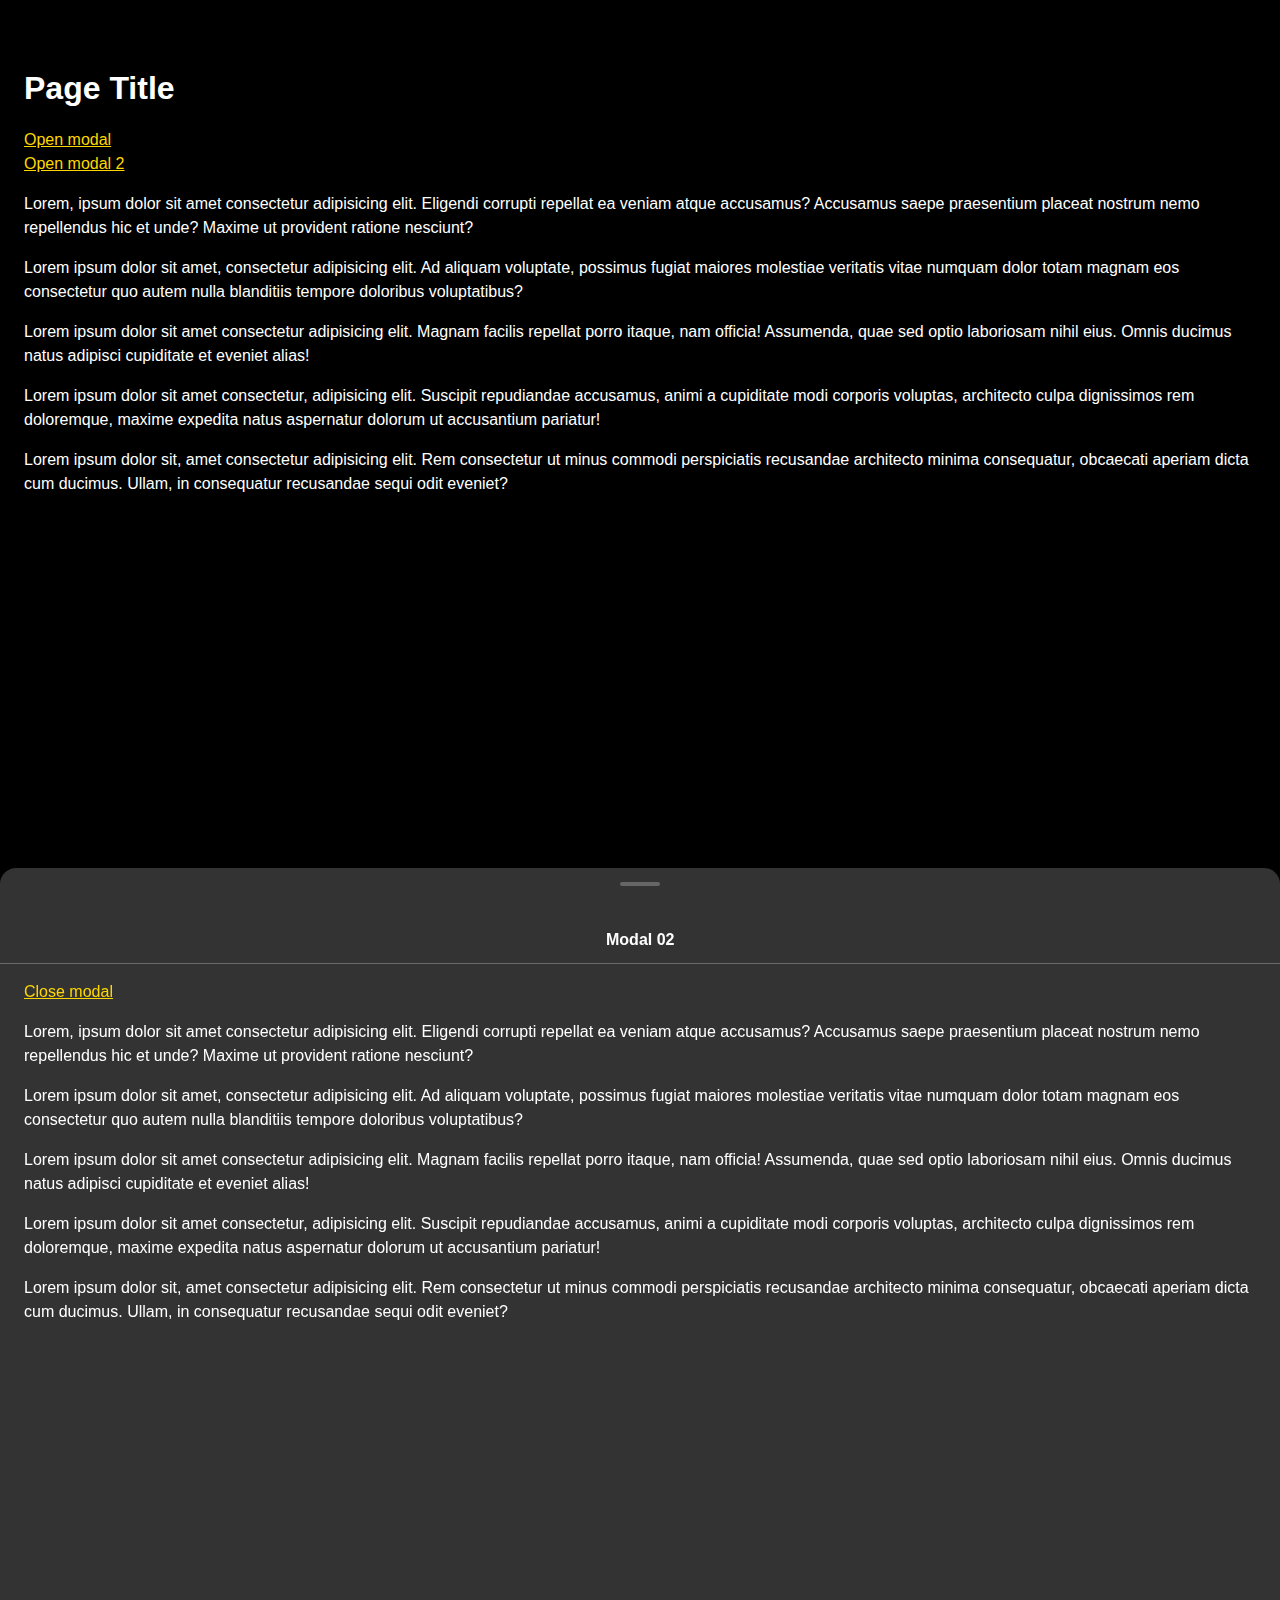
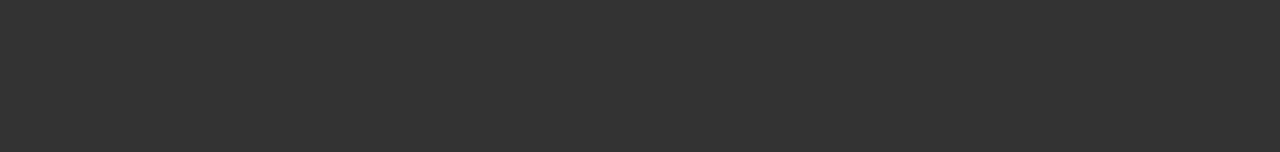
==== index.html @ 8a37dd76 "Ajustes gerais" ====
<!DOCTYPE html>
<html lang="pt-br">
  <head>
    <meta charset="UTF-8" />
    <meta http-equiv="X-UA-Compatible" content="IE=edge" />
    <meta name="viewport" content="width=device-width, initial-scale=1.0" />
    <title>Modal Snap</title>
    <meta name="description" content="Experimental Snap Modal" />
    <!-- <link rel="manifest" href="manifest.webmanifest" /> -->
    <meta name="theme-color" content="#ffd700" />
    <link rel="stylesheet" href="index.css" />
    <link rel="icon" href="favicon.png" />
  </head>
  <body>
    <main>
      <section class="page page--fixed">
        <div name="scroll" class="scroll">
          <header class="toolbar toolbar--colapsed" name="toolbar">
            <h1>Page Title</h1>
          </header>
          <div class="content" name="content">
            <header>
              <h1>Page Title</h1>
            </header>
            <a href="#modal" style="display: block">Open modal</a>
            <a href="#modal-02" style="display: block">Open modal 2</a>
            <p>
              Lorem, ipsum dolor sit amet consectetur adipisicing elit. Eligendi
              corrupti repellat ea veniam atque accusamus? Accusamus saepe
              praesentium placeat nostrum nemo repellendus hic et unde? Maxime
              ut provident ratione nesciunt?
            </p>
            <p>
              Lorem ipsum dolor sit amet, consectetur adipisicing elit. Ad
              aliquam voluptate, possimus fugiat maiores molestiae veritatis
              vitae numquam dolor totam magnam eos consectetur quo autem nulla
              blanditiis tempore doloribus voluptatibus?
            </p>
            <p>
              Lorem ipsum dolor sit amet consectetur adipisicing elit. Magnam
              facilis repellat porro itaque, nam officia! Assumenda, quae sed
              optio laboriosam nihil eius. Omnis ducimus natus adipisci
              cupiditate et eveniet alias!
            </p>
            <p>
              Lorem ipsum dolor sit amet consectetur, adipisicing elit. Suscipit
              repudiandae accusamus, animi a cupiditate modi corporis voluptas,
              architecto culpa dignissimos rem doloremque, maxime expedita natus
              aspernatur dolorum ut accusantium pariatur!
            </p>
            <p>
              Lorem ipsum dolor sit, amet consectetur adipisicing elit. Rem
              consectetur ut minus commodi perspiciatis recusandae architecto
              minima consequatur, obcaecati aperiam dicta cum ducimus. Ullam, in
              consequatur recusandae sequi odit eveniet?
            </p>
          </div>
        </div>
      </section>

      <section id="modal" class="page modal modal--draggable">
        <div name="scroll" class="scroll">
          <header class="toolbar">
            <h1>Modal Title</h1>
          </header>
          <div class="content">
            <a href="#" style="display: block">Close modal</a>
            <p>
              Lorem, ipsum dolor sit amet consectetur adipisicing elit. Eligendi
              corrupti repellat ea veniam atque accusamus? Accusamus saepe
              praesentium placeat nostrum nemo repellendus hic et unde? Maxime
              ut provident ratione nesciunt?
            </p>
            <p>
              Lorem ipsum dolor sit amet, consectetur adipisicing elit. Ad
              aliquam voluptate, possimus fugiat maiores molestiae veritatis
              vitae numquam dolor totam magnam eos consectetur quo autem nulla
              blanditiis tempore doloribus voluptatibus?
            </p>
            <p>
              Lorem ipsum dolor sit amet consectetur adipisicing elit. Magnam
              facilis repellat porro itaque, nam officia! Assumenda, quae sed
              optio laboriosam nihil eius. Omnis ducimus natus adipisci
              cupiditate et eveniet alias!
            </p>
            <p>
              Lorem ipsum dolor sit amet consectetur, adipisicing elit. Suscipit
              repudiandae accusamus, animi a cupiditate modi corporis voluptas,
              architecto culpa dignissimos rem doloremque, maxime expedita natus
              aspernatur dolorum ut accusantium pariatur!
            </p>
            <p>
              Lorem ipsum dolor sit, amet consectetur adipisicing elit. Rem
              consectetur ut minus commodi perspiciatis recusandae architecto
              minima consequatur, obcaecati aperiam dicta cum ducimus. Ullam, in
              consequatur recusandae sequi odit eveniet?
            </p>
          </div>
        </div>
      </section>

      <section id="modal-02" class="modal">
        <div name="scroll" class="scroll">
          <header class="toolbar">
            <h1>Modal 02</h1>
          </header>
          <div class="content">
            <a href="#" style="display: block">Close modal</a>
            <p>
              Lorem, ipsum dolor sit amet consectetur adipisicing elit. Eligendi
              corrupti repellat ea veniam atque accusamus? Accusamus saepe
              praesentium placeat nostrum nemo repellendus hic et unde? Maxime
              ut provident ratione nesciunt?
            </p>
            <p>
              Lorem ipsum dolor sit amet, consectetur adipisicing elit. Ad
              aliquam voluptate, possimus fugiat maiores molestiae veritatis
              vitae numquam dolor totam magnam eos consectetur quo autem nulla
              blanditiis tempore doloribus voluptatibus?
            </p>
            <p>
              Lorem ipsum dolor sit amet consectetur adipisicing elit. Magnam
              facilis repellat porro itaque, nam officia! Assumenda, quae sed
              optio laboriosam nihil eius. Omnis ducimus natus adipisci
              cupiditate et eveniet alias!
            </p>
            <p>
              Lorem ipsum dolor sit amet consectetur, adipisicing elit. Suscipit
              repudiandae accusamus, animi a cupiditate modi corporis voluptas,
              architecto culpa dignissimos rem doloremque, maxime expedita natus
              aspernatur dolorum ut accusantium pariatur!
            </p>
            <p>
              Lorem ipsum dolor sit, amet consectetur adipisicing elit. Rem
              consectetur ut minus commodi perspiciatis recusandae architecto
              minima consequatur, obcaecati aperiam dicta cum ducimus. Ullam, in
              consequatur recusandae sequi odit eveniet?
            </p>
          </div>
        </div>
      </section>
    </main>

    <script src="index.js"></script>
  </body>
</html>
---- index.css ----
:root {
  --toolbar-height: 3rem;
  --modal-draggable-drag-height: 2rem;
}

* {
  box-sizing: border-box;
}

html {
  background: #000;
  color: #fff;
  font: 16px/1.5 sans-serif;
  text-rendering: optimizelegibility;
  scroll-snap-type: y mandatory;
  scroll-behavior: smooth;
  touch-action: manipulation;
  user-select: none;
  height: 100vh;
  overscroll-behavior: none;
}

body {
  margin: 0;
  height: 100vh;
}

h1,
h2,
h3 {
  margin-top: 1rem;
  margin-bottom: 1rem;
}
h1:first-child,
h2:first-child,
h3:first-child {
  margin-top: 0;
}

a {
  color: #ffd700;
}

/* PAGE */
.page {
  position: absolute;
  inset: 0;
  z-index: 0;
  display: flex;
  flex-direction: column;
  width: 100%;
  height: 100vh;
  overflow: hidden;
  background: #000;
  scroll-snap-align: start;
}
.page--fixed {
  position: fixed;
  inset: 0;
  z-index: 0;
}
.page .content {
  padding-bottom: 3rem;
}

.scroll {
  overflow: auto;
  scroll-snap-type: y proximity;
  overscroll-behavior: contain;
}

/* TOOLBAR */
.toolbar {
  position: sticky;
  inset: 0;
  z-index: 10;
  display: flex;
  justify-content: center;
  align-items: center;
  flex-shrink: 0;
  flex-wrap: wrap;
  width: 100%;
  min-height: var(--toolbar-height);
  overflow: hidden;
  scroll-snap-align: start;
  background: #000;
  border-bottom: 1px solid #fff4;
  transition: 0.2s ease-out;
}
.toolbar h1 {
  margin: 0;
  line-height: 1;
  font-size: 1rem;
  transition: 0.2s ease-out;
  will-change: opacity, transform;
}
.toolbar--colapsed {
  border-color: transparent;
}
.toolbar--colapsed h1 {
  opacity: 0;
  transform: translateY(50%);
}

/* CONTENT */
.content {
  top: 0;
  scroll-snap-align: start;
  padding: 1rem 1.5rem;
}

/* MODAL */
.modal {
  position: fixed;
  bottom: 0;
  left: 0;
  z-index: 10;
  display: flex;
  width: 100%;
  height: calc(100vh - 1rem);
  overflow: hidden;
  background: #333;
  border-radius: 1rem 1rem 0 0;
  transition: 0.5s ease-in-out;
  will-change: transform;
}
.modal:not(:target) {
  transform: translatey(100vh);
  pointer-events: none;
}
.modal .toolbar {
  background: #333;
}

.modal--draggable {
  position: absolute;
  top: calc(100vh - var(--modal-draggable-drag-height));
  z-index: 10;
  width: 100%;
}
.modal--draggable:before {
  position: relative;
  z-index: 30;
  content: "";
  display: block;
  flex-shrink: 0;
  width: 100%;
  height: var(--modal-draggable-drag-height);
  scroll-snap-align: start;
}
.modal--draggable:after {
  --width: 2.5rem;
  --height: 0.25rem;
  content: "";
  position: absolute;
  top: calc(var(--modal-draggable-drag-height) / 2 - (var(--height) / 2));
  left: calc(50% - (var(--width) / 2));
  z-index: 20;
  display: block;
  width: var(--width);
  height: var(--height);
  background: #666;
  border-radius: 1rem;
  margin: 0 auto;
}

.modal--draggable:not(:target) {
  transform: none;
  pointer-events: auto;
}
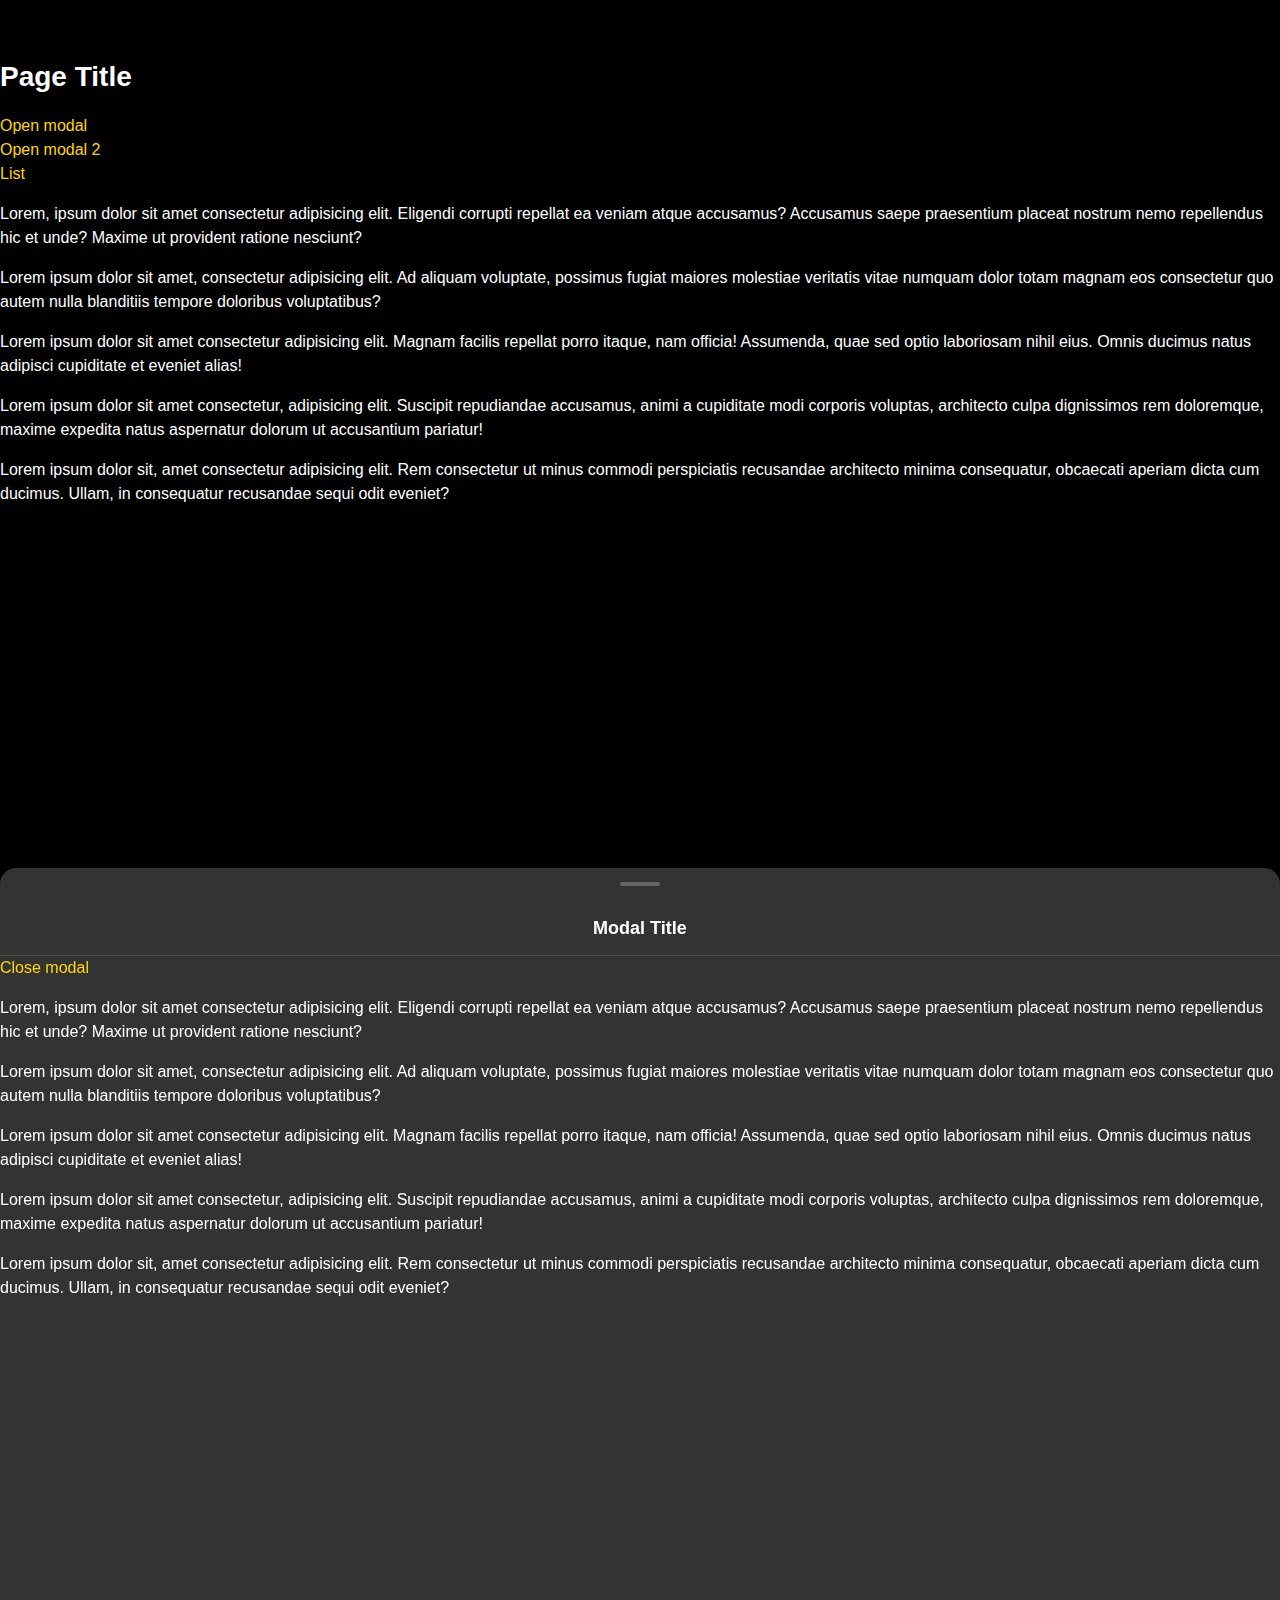
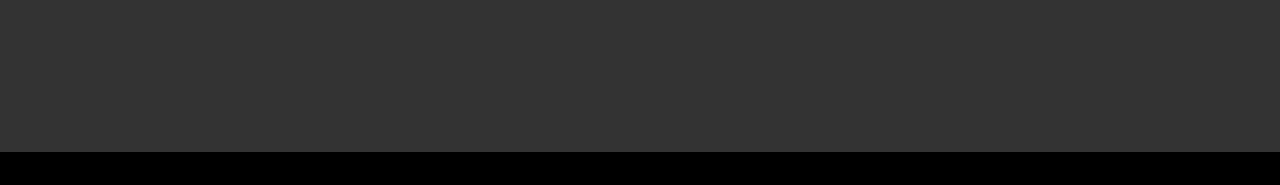
==== commit 4965e736: "Ajustes gerais" ====
--- a/index.html
+++ b/index.html
@@ -6,7 +6,7 @@
     <meta name="viewport" content="width=device-width, initial-scale=1.0" />
     <title>Modal Snap</title>
     <meta name="description" content="Experimental Snap Modal" />
-    <!-- <link rel="manifest" href="manifest.webmanifest" /> -->
+    <link rel="manifest" href="manifest.webmanifest" />
     <meta name="theme-color" content="#ffd700" />
     <link rel="stylesheet" href="index.css" />
     <link rel="icon" href="favicon.png" />
@@ -24,6 +24,7 @@
             </header>
             <a href="#modal" style="display: block">Open modal</a>
             <a href="#modal-02" style="display: block">Open modal 2</a>
+            <a href="list.html" style="display: block">List</a>
             <p>
               Lorem, ipsum dolor sit amet consectetur adipisicing elit. Eligendi
               corrupti repellat ea veniam atque accusamus? Accusamus saepe
--- a/index.css
+++ b/index.css
@@ -1,5 +1,5 @@
 :root {
-  --toolbar-height: 3rem;
+  --toolbar-height: 3.5rem;
   --modal-draggable-drag-height: 2rem;
 }
 
@@ -16,57 +16,92 @@
   scroll-behavior: smooth;
   touch-action: manipulation;
   user-select: none;
-  height: 100vh;
+  height: 100%;
+  min-height: 100%;
   overscroll-behavior: none;
+  overflow-x: hidden;
 }
 
 body {
   margin: 0;
-  height: 100vh;
-}
-
+  height: 100%;
+}
+
+header,
 h1,
 h2,
-h3 {
+h3,
+ul,
+p {
   margin-top: 1rem;
   margin-bottom: 1rem;
 }
+header:first-child,
 h1:first-child,
 h2:first-child,
-h3:first-child {
+h3:first-child,
+ul:first-child,
+p:first-child {
   margin-top: 0;
+}
+header:last-child,
+h1:last-child,
+h2:last-child,
+h3:last-child,
+ul:last-child,
+p:last-child {
+  margin-bottom: 0;
+}
+
+h1 {
+  font-size: 1.75rem;
+  font-weight: 700;
+}
+
+ul {
+  list-style: none;
+  padding: 0;
+  margin: 0;
 }
 
 a {
   color: #ffd700;
-}
+  text-decoration: none;
+}
+
+/* main { */
+  /* position: relative; */
+  /* display: flex; */
+  /* flex-direction: column; */
+  /* min-height: 100vh; */
+  /* overflow: auto; */
+  /* scroll-snap-type: y mandatory; */
+/* } */
 
 /* PAGE */
 .page {
   position: absolute;
-  inset: 0;
+  top: 0;
+  left: 0;
   z-index: 0;
   display: flex;
   flex-direction: column;
   width: 100%;
-  height: 100vh;
+  height: 100%;
   overflow: hidden;
   background: #000;
   scroll-snap-align: start;
 }
 .page--fixed {
   position: fixed;
-  inset: 0;
-  z-index: 0;
-}
-.page .content {
-  padding-bottom: 3rem;
-}
-
+}
+
+/* SCROLL */
 .scroll {
   overflow: auto;
-  scroll-snap-type: y proximity;
+  scroll-snap-type: y mandatory;
   overscroll-behavior: contain;
+  scroll-padding-top: var(--toolbar-height);
 }
 
 /* TOOLBAR */
@@ -81,64 +116,60 @@
   flex-wrap: wrap;
   width: 100%;
   min-height: var(--toolbar-height);
-  overflow: hidden;
+  margin: 0;
+  padding: 0 1.5rem;
   scroll-snap-align: start;
   background: #000;
-  border-bottom: 1px solid #fff4;
+  border-bottom: 1px solid #fff2;
   transition: 0.2s ease-out;
 }
 .toolbar h1 {
   margin: 0;
   line-height: 1;
-  font-size: 1rem;
+  font-size: 1.125rem;
+  font-weight: 700;
   transition: 0.2s ease-out;
   will-change: opacity, transform;
 }
 .toolbar--colapsed {
-  border-color: transparent;
+  opacity: 0;
 }
 .toolbar--colapsed h1 {
-  opacity: 0;
   transform: translateY(50%);
 }
 
 /* CONTENT */
+.page__header {
+  margin: 0;
+  padding: 1.25rem 1.5rem;
+}
+.page__header h1 {
+  line-height: calc(1em + 0.25rem);
+}
+
 .content {
-  top: 0;
-  scroll-snap-align: start;
-  padding: 1rem 1.5rem;
+  scroll-snap-align: start;
+}
+.container {
+  padding: 0 1.5rem;
 }
 
 /* MODAL */
 .modal {
-  position: fixed;
-  bottom: 0;
-  left: 0;
+  position: absolute;
+  top: calc(100vh + 1px);
   z-index: 10;
-  display: flex;
-  width: 100%;
   height: calc(100vh - 1rem);
-  overflow: hidden;
   background: #333;
   border-radius: 1rem 1rem 0 0;
   transition: 0.5s ease-in-out;
   will-change: transform;
 }
 .modal:not(:target) {
-  transform: translatey(100vh);
   pointer-events: none;
-}
-.modal .toolbar {
-  background: #333;
-}
-
-.modal--draggable {
-  position: absolute;
-  top: calc(100vh - var(--modal-draggable-drag-height));
-  z-index: 10;
-  width: 100%;
-}
-.modal--draggable:before {
+  opacity: 0;
+}
+.modal::before {
   position: relative;
   z-index: 30;
   content: "";
@@ -148,7 +179,7 @@
   height: var(--modal-draggable-drag-height);
   scroll-snap-align: start;
 }
-.modal--draggable:after {
+.modal::after {
   --width: 2.5rem;
   --height: 0.25rem;
   content: "";
@@ -163,8 +194,27 @@
   border-radius: 1rem;
   margin: 0 auto;
 }
-
+.modal .toolbar {
+  background: #333;
+}
+
+.modal--draggable {
+  top: calc(100vh - var(--modal-draggable-drag-height));
+}
 .modal--draggable:not(:target) {
-  transform: none;
   pointer-events: auto;
+  opacity: 1;
+}
+
+/* ITEM */
+.item {
+  position: relative;
+  display: flex;
+  padding: 0.75rem 1.5rem;
+  list-style: none;
+  border-top: 1px solid #fff2;
+  border-bottom: 1px solid #fff2;
+}
+.item + .item {
+  border-top: 0;
 }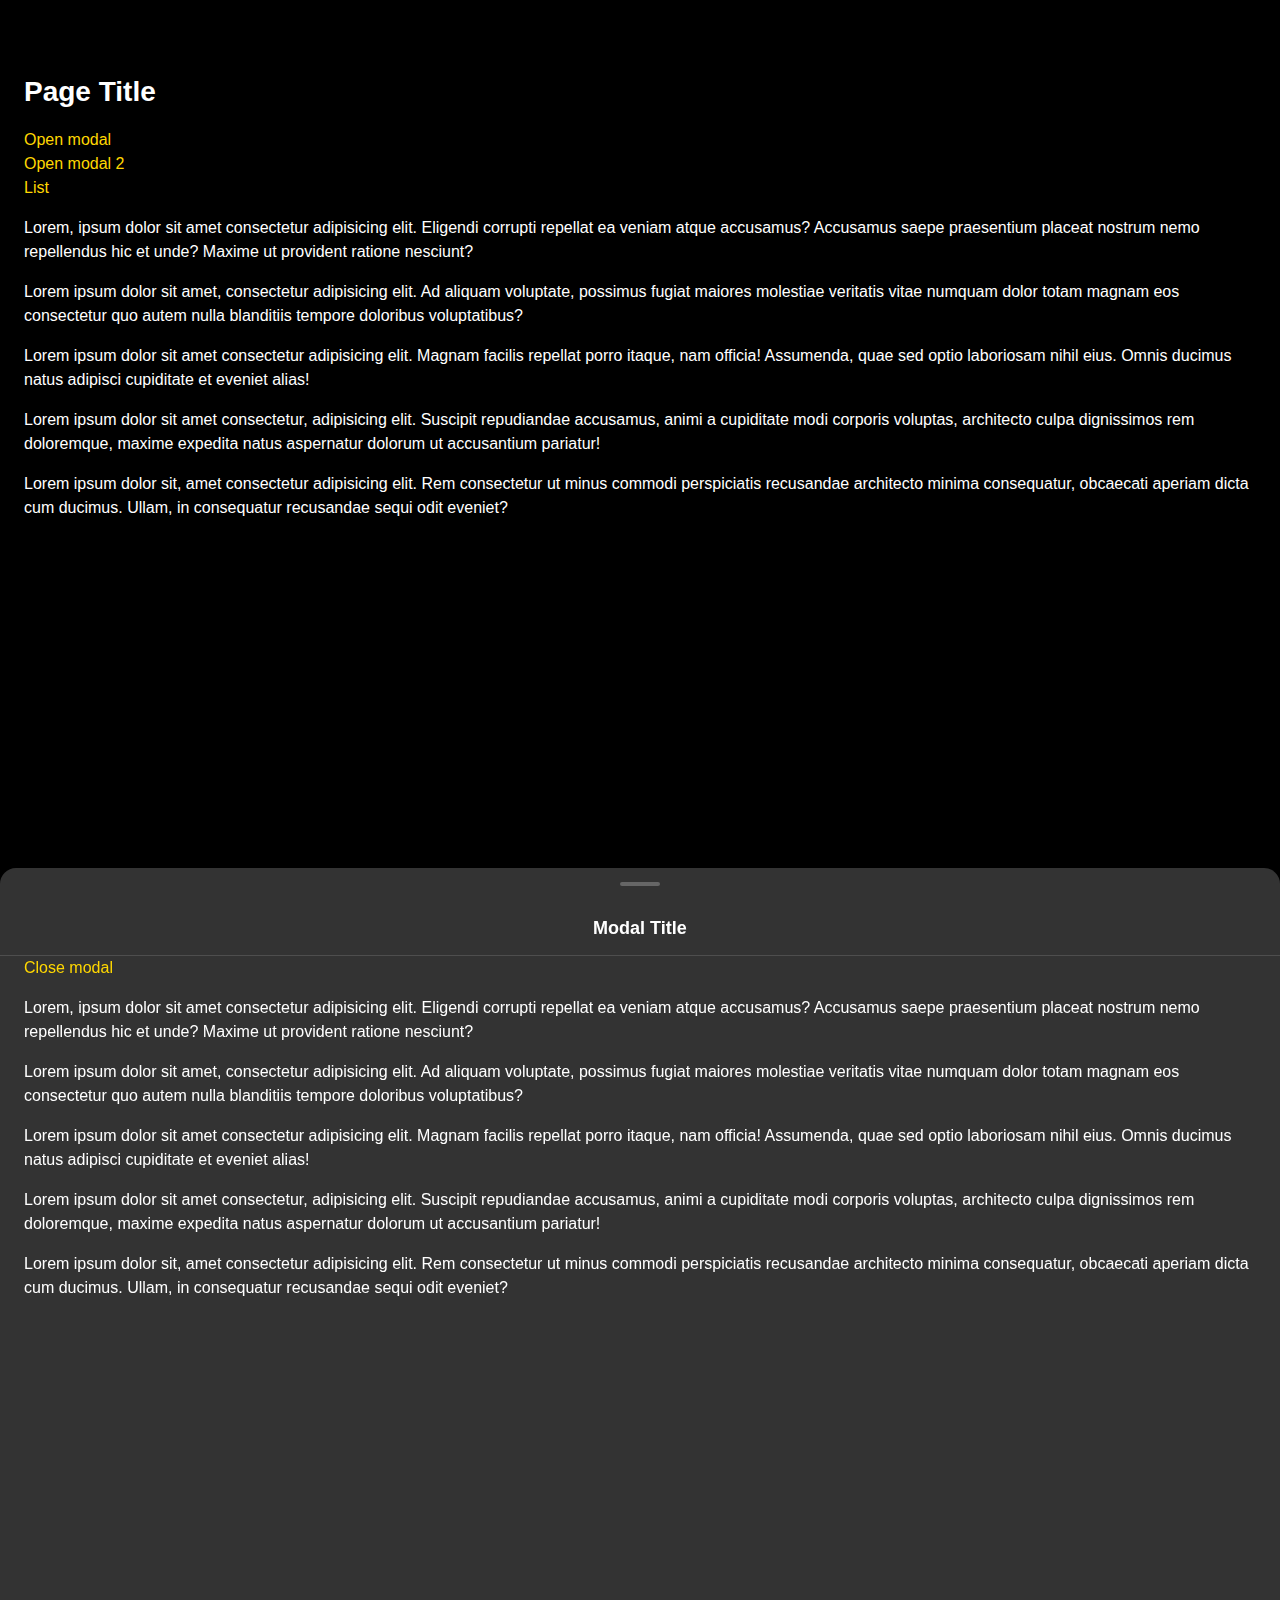
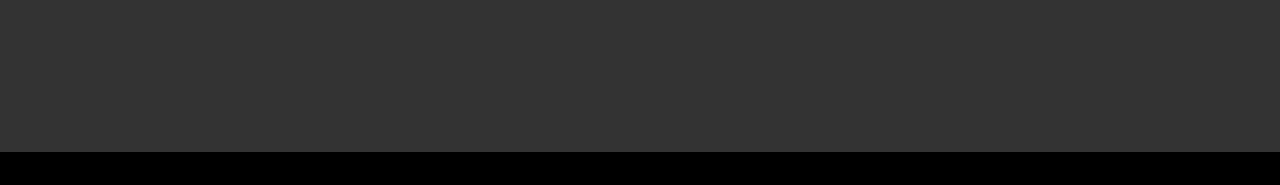
==== commit dea13d44: "Ajustes gerais" ====
--- a/index.html
+++ b/index.html
@@ -18,43 +18,45 @@
           <header class="toolbar toolbar--colapsed" name="toolbar">
             <h1>Page Title</h1>
           </header>
+          <header class="page__header">
+            <h1>Page Title</h1>
+          </header>
           <div class="content" name="content">
-            <header>
-              <h1>Page Title</h1>
-            </header>
-            <a href="#modal" style="display: block">Open modal</a>
-            <a href="#modal-02" style="display: block">Open modal 2</a>
-            <a href="list.html" style="display: block">List</a>
-            <p>
-              Lorem, ipsum dolor sit amet consectetur adipisicing elit. Eligendi
-              corrupti repellat ea veniam atque accusamus? Accusamus saepe
-              praesentium placeat nostrum nemo repellendus hic et unde? Maxime
-              ut provident ratione nesciunt?
-            </p>
-            <p>
-              Lorem ipsum dolor sit amet, consectetur adipisicing elit. Ad
-              aliquam voluptate, possimus fugiat maiores molestiae veritatis
-              vitae numquam dolor totam magnam eos consectetur quo autem nulla
-              blanditiis tempore doloribus voluptatibus?
-            </p>
-            <p>
-              Lorem ipsum dolor sit amet consectetur adipisicing elit. Magnam
-              facilis repellat porro itaque, nam officia! Assumenda, quae sed
-              optio laboriosam nihil eius. Omnis ducimus natus adipisci
-              cupiditate et eveniet alias!
-            </p>
-            <p>
-              Lorem ipsum dolor sit amet consectetur, adipisicing elit. Suscipit
-              repudiandae accusamus, animi a cupiditate modi corporis voluptas,
-              architecto culpa dignissimos rem doloremque, maxime expedita natus
-              aspernatur dolorum ut accusantium pariatur!
-            </p>
-            <p>
-              Lorem ipsum dolor sit, amet consectetur adipisicing elit. Rem
-              consectetur ut minus commodi perspiciatis recusandae architecto
-              minima consequatur, obcaecati aperiam dicta cum ducimus. Ullam, in
-              consequatur recusandae sequi odit eveniet?
-            </p>
+            <div class="container">
+              <a href="#modal" style="display: block">Open modal</a>
+              <a href="#modal-02" style="display: block">Open modal 2</a>
+              <a href="list.html" style="display: block">List</a>
+              <p>
+                Lorem, ipsum dolor sit amet consectetur adipisicing elit.
+                Eligendi corrupti repellat ea veniam atque accusamus? Accusamus
+                saepe praesentium placeat nostrum nemo repellendus hic et unde?
+                Maxime ut provident ratione nesciunt?
+              </p>
+              <p>
+                Lorem ipsum dolor sit amet, consectetur adipisicing elit. Ad
+                aliquam voluptate, possimus fugiat maiores molestiae veritatis
+                vitae numquam dolor totam magnam eos consectetur quo autem nulla
+                blanditiis tempore doloribus voluptatibus?
+              </p>
+              <p>
+                Lorem ipsum dolor sit amet consectetur adipisicing elit. Magnam
+                facilis repellat porro itaque, nam officia! Assumenda, quae sed
+                optio laboriosam nihil eius. Omnis ducimus natus adipisci
+                cupiditate et eveniet alias!
+              </p>
+              <p>
+                Lorem ipsum dolor sit amet consectetur, adipisicing elit.
+                Suscipit repudiandae accusamus, animi a cupiditate modi corporis
+                voluptas, architecto culpa dignissimos rem doloremque, maxime
+                expedita natus aspernatur dolorum ut accusantium pariatur!
+              </p>
+              <p>
+                Lorem ipsum dolor sit, amet consectetur adipisicing elit. Rem
+                consectetur ut minus commodi perspiciatis recusandae architecto
+                minima consequatur, obcaecati aperiam dicta cum ducimus. Ullam,
+                in consequatur recusandae sequi odit eveniet?
+              </p>
+            </div>
           </div>
         </div>
       </section>
@@ -64,7 +66,7 @@
           <header class="toolbar">
             <h1>Modal Title</h1>
           </header>
-          <div class="content">
+          <div class="content container">
             <a href="#" style="display: block">Close modal</a>
             <p>
               Lorem, ipsum dolor sit amet consectetur adipisicing elit. Eligendi
@@ -105,7 +107,7 @@
           <header class="toolbar">
             <h1>Modal 02</h1>
           </header>
-          <div class="content">
+          <div class="content container">
             <a href="#" style="display: block">Close modal</a>
             <p>
               Lorem, ipsum dolor sit amet consectetur adipisicing elit. Eligendi
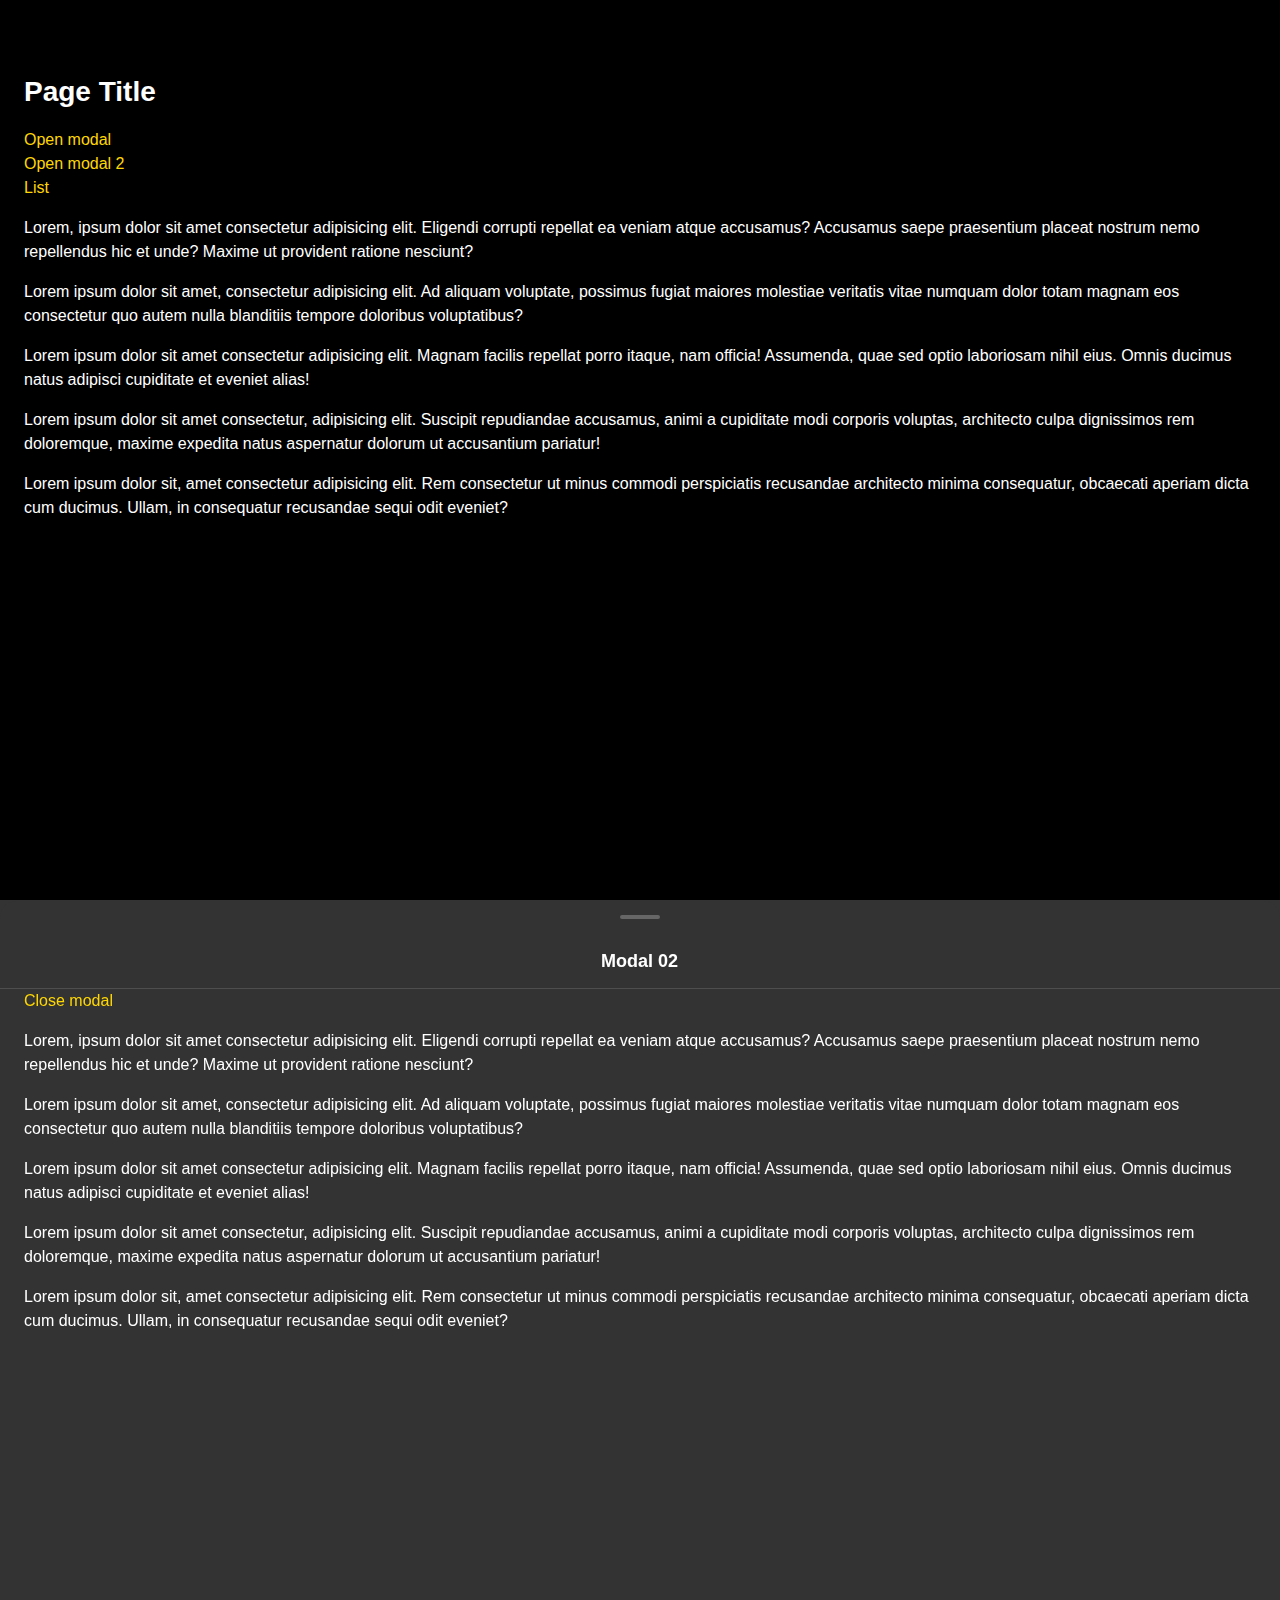
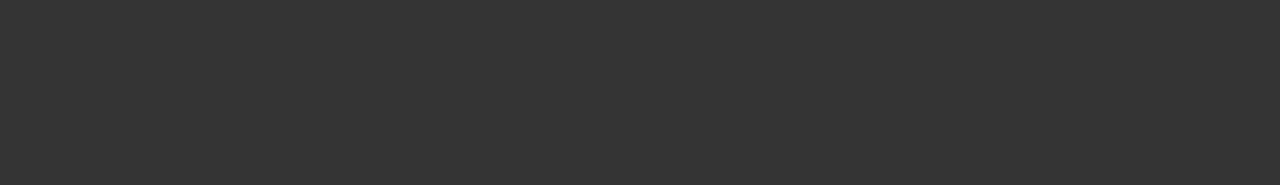
==== commit d4e5616b: "Ajustes" ====
--- a/index.html
+++ b/index.html
@@ -7,9 +7,10 @@
     <title>Modal Snap</title>
     <meta name="description" content="Experimental Snap Modal" />
     <link rel="manifest" href="manifest.webmanifest" />
-    <meta name="theme-color" content="#ffd700" />
+    <meta name="theme-color" content="#000000" />
     <link rel="stylesheet" href="index.css" />
     <link rel="icon" href="favicon.png" />
+    <link rel="apple-touch-icon" href="/assets/icon/icon-192x192.png" />
   </head>
   <body>
     <main>
@@ -67,7 +68,9 @@
             <h1>Modal Title</h1>
           </header>
           <div class="content container">
-            <a href="#" style="display: block">Close modal</a>
+            <a href="javascript: history.back()" style="display: block">
+              Close modal
+            </a>
             <p>
               Lorem, ipsum dolor sit amet consectetur adipisicing elit. Eligendi
               corrupti repellat ea veniam atque accusamus? Accusamus saepe
--- a/index.css
+++ b/index.css
@@ -5,6 +5,11 @@
 
 * {
   box-sizing: border-box;
+}
+
+html, body {
+  position: absolute;
+  inset: 0;
 }
 
 html {
@@ -12,19 +17,17 @@
   color: #fff;
   font: 16px/1.5 sans-serif;
   text-rendering: optimizelegibility;
+  -webkit-font-smoothing: antialiased;
   scroll-snap-type: y mandatory;
   scroll-behavior: smooth;
   touch-action: manipulation;
   user-select: none;
-  height: 100%;
-  min-height: 100%;
   overscroll-behavior: none;
   overflow-x: hidden;
 }
 
 body {
   margin: 0;
-  height: 100%;
 }
 
 header,
@@ -36,7 +39,7 @@
   margin-top: 1rem;
   margin-bottom: 1rem;
 }
-header:first-child,
+/* header:first-child,
 h1:first-child,
 h2:first-child,
 h3:first-child,
@@ -51,7 +54,7 @@
 ul:last-child,
 p:last-child {
   margin-bottom: 0;
-}
+} */
 
 h1 {
   font-size: 1.75rem;
@@ -144,11 +147,13 @@
   padding: 1.25rem 1.5rem;
 }
 .page__header h1 {
+  margin: 0;
   line-height: calc(1em + 0.25rem);
 }
 
 .content {
   scroll-snap-align: start;
+  padding-bottom: 1.5rem;
 }
 .container {
   padding: 0 1.5rem;
@@ -166,9 +171,12 @@
   will-change: transform;
 }
 .modal:not(:target) {
-  pointer-events: none;
-  opacity: 0;
-}
+  z-index: -1;
+}
+/* .modal:not(:target) { */
+  /* pointer-events: none; */
+  /* opacity: 0; */
+/* } */
 .modal::before {
   position: relative;
   z-index: 30;
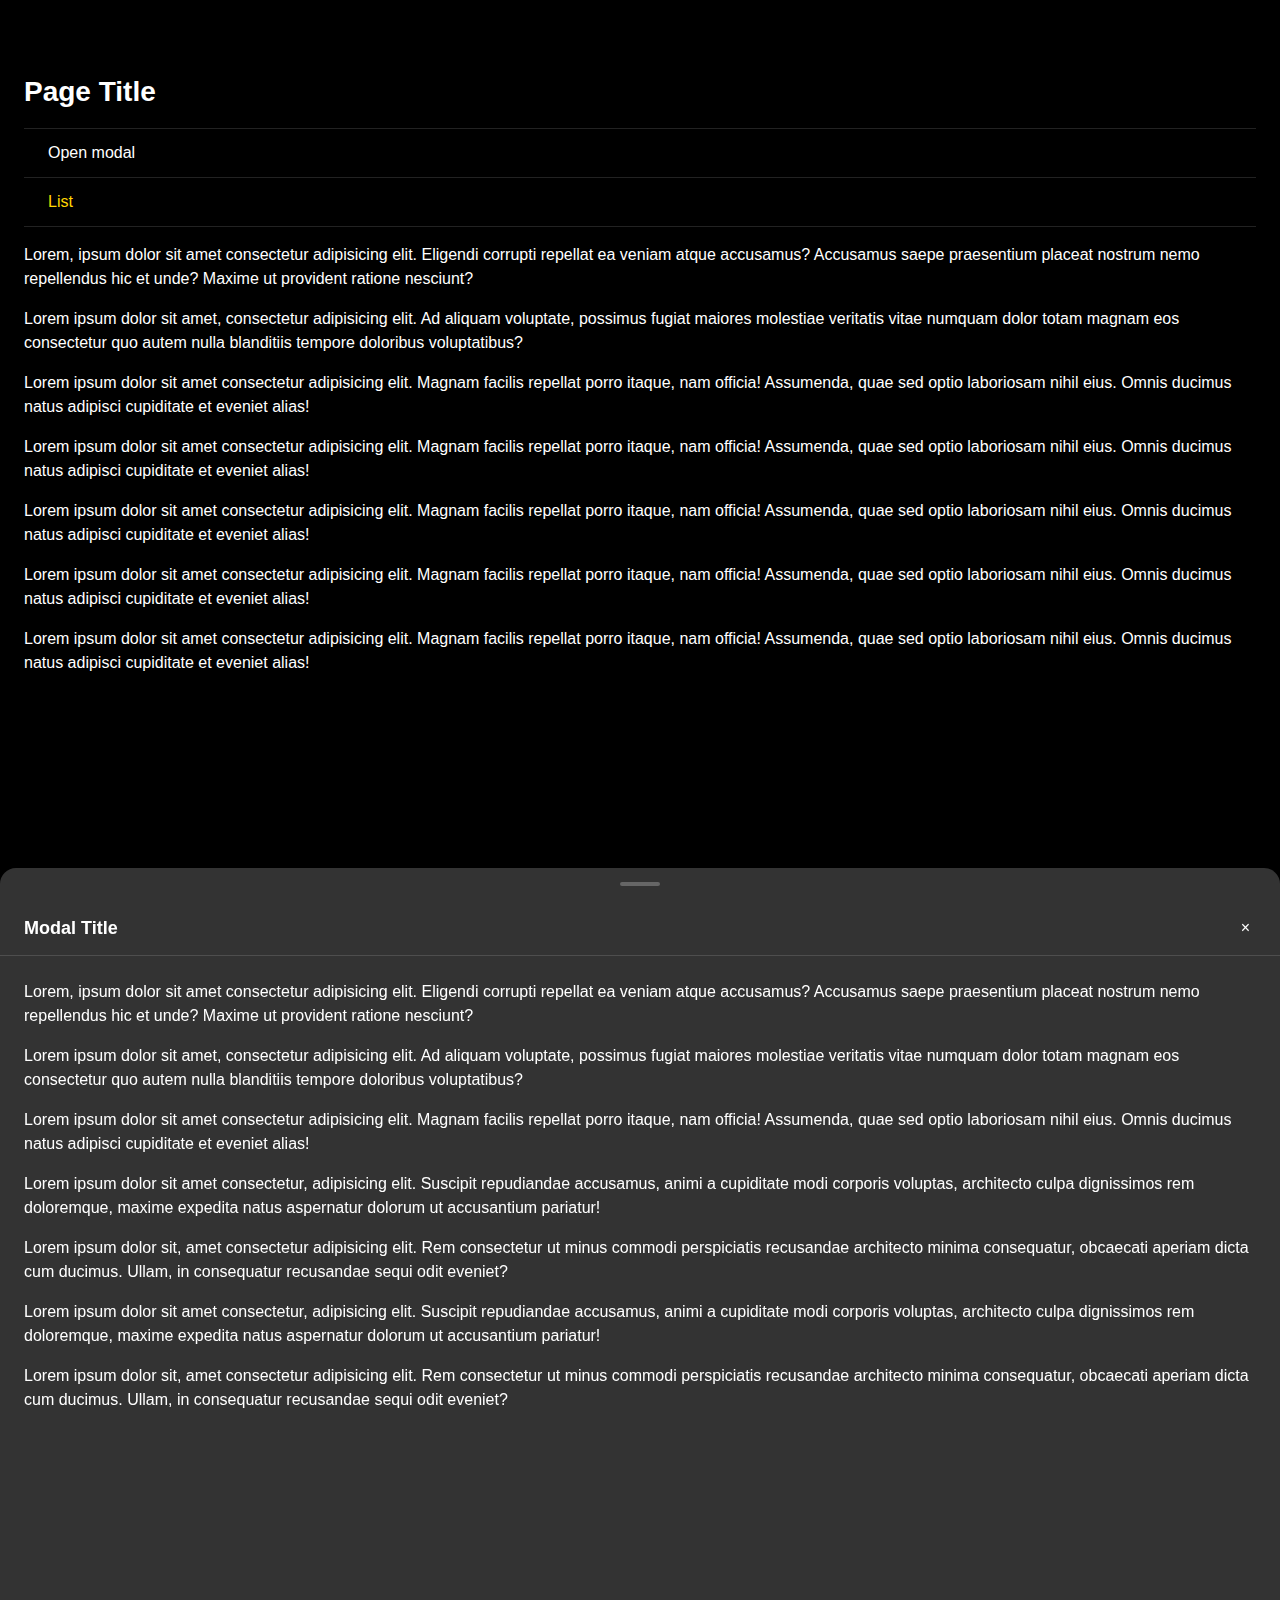
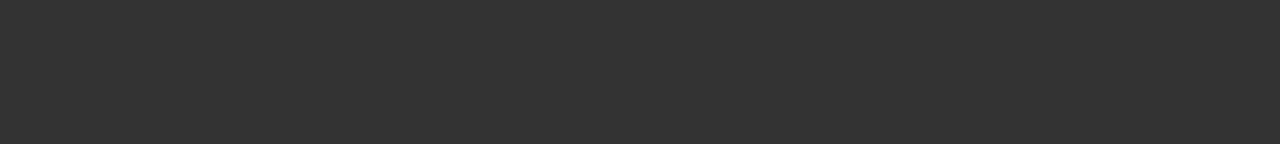
==== commit 65f118c7: "fix errors" ====
--- a/index.html
+++ b/index.html
@@ -24,9 +24,70 @@
           </header>
           <div class="content" name="content">
             <div class="container">
-              <a href="#modal" style="display: block">Open modal</a>
-              <a href="#modal-02" style="display: block">Open modal 2</a>
-              <a href="list.html" style="display: block">List</a>
+              <button
+                class="item"
+                onclick="openModal(event, '#modal-draggable')"
+              >
+                Open modal
+              </button>
+              <a class="item" href="list.html" style="display: block">List</a>
+              <p>
+                Lorem, ipsum dolor sit amet consectetur adipisicing elit.
+                Eligendi corrupti repellat ea veniam atque accusamus? Accusamus
+                saepe praesentium placeat nostrum nemo repellendus hic et unde?
+                Maxime ut provident ratione nesciunt?
+              </p>
+              <p>
+                Lorem ipsum dolor sit amet, consectetur adipisicing elit. Ad
+                aliquam voluptate, possimus fugiat maiores molestiae veritatis
+                vitae numquam dolor totam magnam eos consectetur quo autem nulla
+                blanditiis tempore doloribus voluptatibus?
+              </p>
+              <p>
+                Lorem ipsum dolor sit amet consectetur adipisicing elit. Magnam
+                facilis repellat porro itaque, nam officia! Assumenda, quae sed
+                optio laboriosam nihil eius. Omnis ducimus natus adipisci
+                cupiditate et eveniet alias!
+              </p>
+              <p>
+                Lorem ipsum dolor sit amet consectetur adipisicing elit. Magnam
+                facilis repellat porro itaque, nam officia! Assumenda, quae sed
+                optio laboriosam nihil eius. Omnis ducimus natus adipisci
+                cupiditate et eveniet alias!
+              </p>
+              <p>
+                Lorem ipsum dolor sit amet consectetur adipisicing elit. Magnam
+                facilis repellat porro itaque, nam officia! Assumenda, quae sed
+                optio laboriosam nihil eius. Omnis ducimus natus adipisci
+                cupiditate et eveniet alias!
+              </p>
+              <p>
+                Lorem ipsum dolor sit amet consectetur adipisicing elit. Magnam
+                facilis repellat porro itaque, nam officia! Assumenda, quae sed
+                optio laboriosam nihil eius. Omnis ducimus natus adipisci
+                cupiditate et eveniet alias!
+              </p>
+              <p>
+                Lorem ipsum dolor sit amet consectetur adipisicing elit. Magnam
+                facilis repellat porro itaque, nam officia! Assumenda, quae sed
+                optio laboriosam nihil eius. Omnis ducimus natus adipisci
+                cupiditate et eveniet alias!
+              </p>
+            </div>
+          </div>
+        </div>
+      </section>
+
+      <section id="modal-draggable" class="page modal modal--draggable">
+        <div name="scroll" class="scroll">
+          <header class="toolbar">
+            <h1>Modal Title</h1>
+            <button onclick="closeModal();" style="margin-left: auto">
+              &times;
+            </button>
+          </header>
+          <div class="content">
+            <div class="container" style="padding-top: 1.5rem">
               <p>
                 Lorem, ipsum dolor sit amet consectetur adipisicing elit.
                 Eligendi corrupti repellat ea veniam atque accusamus? Accusamus
@@ -57,91 +118,19 @@
                 minima consequatur, obcaecati aperiam dicta cum ducimus. Ullam,
                 in consequatur recusandae sequi odit eveniet?
               </p>
+              <p>
+                Lorem ipsum dolor sit amet consectetur, adipisicing elit.
+                Suscipit repudiandae accusamus, animi a cupiditate modi corporis
+                voluptas, architecto culpa dignissimos rem doloremque, maxime
+                expedita natus aspernatur dolorum ut accusantium pariatur!
+              </p>
+              <p>
+                Lorem ipsum dolor sit, amet consectetur adipisicing elit. Rem
+                consectetur ut minus commodi perspiciatis recusandae architecto
+                minima consequatur, obcaecati aperiam dicta cum ducimus. Ullam,
+                in consequatur recusandae sequi odit eveniet?
+              </p>
             </div>
-          </div>
-        </div>
-      </section>
-
-      <section id="modal" class="page modal modal--draggable">
-        <div name="scroll" class="scroll">
-          <header class="toolbar">
-            <h1>Modal Title</h1>
-          </header>
-          <div class="content container">
-            <a href="javascript: history.back()" style="display: block">
-              Close modal
-            </a>
-            <p>
-              Lorem, ipsum dolor sit amet consectetur adipisicing elit. Eligendi
-              corrupti repellat ea veniam atque accusamus? Accusamus saepe
-              praesentium placeat nostrum nemo repellendus hic et unde? Maxime
-              ut provident ratione nesciunt?
-            </p>
-            <p>
-              Lorem ipsum dolor sit amet, consectetur adipisicing elit. Ad
-              aliquam voluptate, possimus fugiat maiores molestiae veritatis
-              vitae numquam dolor totam magnam eos consectetur quo autem nulla
-              blanditiis tempore doloribus voluptatibus?
-            </p>
-            <p>
-              Lorem ipsum dolor sit amet consectetur adipisicing elit. Magnam
-              facilis repellat porro itaque, nam officia! Assumenda, quae sed
-              optio laboriosam nihil eius. Omnis ducimus natus adipisci
-              cupiditate et eveniet alias!
-            </p>
-            <p>
-              Lorem ipsum dolor sit amet consectetur, adipisicing elit. Suscipit
-              repudiandae accusamus, animi a cupiditate modi corporis voluptas,
-              architecto culpa dignissimos rem doloremque, maxime expedita natus
-              aspernatur dolorum ut accusantium pariatur!
-            </p>
-            <p>
-              Lorem ipsum dolor sit, amet consectetur adipisicing elit. Rem
-              consectetur ut minus commodi perspiciatis recusandae architecto
-              minima consequatur, obcaecati aperiam dicta cum ducimus. Ullam, in
-              consequatur recusandae sequi odit eveniet?
-            </p>
-          </div>
-        </div>
-      </section>
-
-      <section id="modal-02" class="modal">
-        <div name="scroll" class="scroll">
-          <header class="toolbar">
-            <h1>Modal 02</h1>
-          </header>
-          <div class="content container">
-            <a href="#" style="display: block">Close modal</a>
-            <p>
-              Lorem, ipsum dolor sit amet consectetur adipisicing elit. Eligendi
-              corrupti repellat ea veniam atque accusamus? Accusamus saepe
-              praesentium placeat nostrum nemo repellendus hic et unde? Maxime
-              ut provident ratione nesciunt?
-            </p>
-            <p>
-              Lorem ipsum dolor sit amet, consectetur adipisicing elit. Ad
-              aliquam voluptate, possimus fugiat maiores molestiae veritatis
-              vitae numquam dolor totam magnam eos consectetur quo autem nulla
-              blanditiis tempore doloribus voluptatibus?
-            </p>
-            <p>
-              Lorem ipsum dolor sit amet consectetur adipisicing elit. Magnam
-              facilis repellat porro itaque, nam officia! Assumenda, quae sed
-              optio laboriosam nihil eius. Omnis ducimus natus adipisci
-              cupiditate et eveniet alias!
-            </p>
-            <p>
-              Lorem ipsum dolor sit amet consectetur, adipisicing elit. Suscipit
-              repudiandae accusamus, animi a cupiditate modi corporis voluptas,
-              architecto culpa dignissimos rem doloremque, maxime expedita natus
-              aspernatur dolorum ut accusantium pariatur!
-            </p>
-            <p>
-              Lorem ipsum dolor sit, amet consectetur adipisicing elit. Rem
-              consectetur ut minus commodi perspiciatis recusandae architecto
-              minima consequatur, obcaecati aperiam dicta cum ducimus. Ullam, in
-              consequatur recusandae sequi odit eveniet?
-            </p>
           </div>
         </div>
       </section>
--- a/index.css
+++ b/index.css
@@ -7,7 +7,8 @@
   box-sizing: border-box;
 }
 
-html, body {
+html,
+body {
   position: absolute;
   inset: 0;
 }
@@ -28,6 +29,7 @@
 
 body {
   margin: 0;
+  /* min-height: 100%; */
 }
 
 header,
@@ -39,7 +41,7 @@
   margin-top: 1rem;
   margin-bottom: 1rem;
 }
-/* header:first-child,
+header:first-child,
 h1:first-child,
 h2:first-child,
 h3:first-child,
@@ -54,7 +56,7 @@
 ul:last-child,
 p:last-child {
   margin-bottom: 0;
-} */
+}
 
 h1 {
   font-size: 1.75rem;
@@ -72,13 +74,20 @@
   text-decoration: none;
 }
 
+button {
+  border: 0;
+  background: none;
+  color: inherit;
+  font: inherit;
+}
+
 /* main { */
-  /* position: relative; */
-  /* display: flex; */
-  /* flex-direction: column; */
-  /* min-height: 100vh; */
-  /* overflow: auto; */
-  /* scroll-snap-type: y mandatory; */
+/* position: relative; */
+/* display: flex; */
+/* flex-direction: column; */
+/* min-height: 100vh; */
+/* overflow: auto; */
+/* scroll-snap-type: y mandatory; */
 /* } */
 
 /* PAGE */
@@ -102,7 +111,7 @@
 /* SCROLL */
 .scroll {
   overflow: auto;
-  scroll-snap-type: y mandatory;
+  scroll-snap-type: y proximity;
   overscroll-behavior: contain;
   scroll-padding-top: var(--toolbar-height);
 }
@@ -142,6 +151,10 @@
 }
 
 /* CONTENT */
+.page {
+  display: grid;
+  align-content: flex-start;
+}
 .page__header {
   margin: 0;
   padding: 1.25rem 1.5rem;
@@ -153,7 +166,7 @@
 
 .content {
   scroll-snap-align: start;
-  padding-bottom: 1.5rem;
+  padding-bottom: 3rem;
 }
 .container {
   padding: 0 1.5rem;
@@ -163,20 +176,23 @@
 .modal {
   position: absolute;
   top: calc(100vh + 1px);
-  z-index: 10;
-  height: calc(100vh - 1rem);
+  z-index: -1;
+  height: calc(100vh - 1.5rem);
   background: #333;
   border-radius: 1rem 1rem 0 0;
   transition: 0.5s ease-in-out;
   will-change: transform;
-}
-.modal:not(:target) {
-  z-index: -1;
-}
-/* .modal:not(:target) { */
-  /* pointer-events: none; */
-  /* opacity: 0; */
-/* } */
+  display: none;
+}
+.modal.active,
+.modal:target,
+.modal--draggable {
+  z-index: 10;
+  display: grid;
+}
+.modal--draggable {
+  top: calc(100vh - var(--modal-draggable-drag-height));
+}
 .modal::before {
   position: relative;
   z-index: 30;
@@ -206,18 +222,11 @@
   background: #333;
 }
 
-.modal--draggable {
-  top: calc(100vh - var(--modal-draggable-drag-height));
-}
-.modal--draggable:not(:target) {
-  pointer-events: auto;
-  opacity: 1;
-}
-
 /* ITEM */
 .item {
   position: relative;
   display: flex;
+  width: 100%;
   padding: 0.75rem 1.5rem;
   list-style: none;
   border-top: 1px solid #fff2;
@@ -225,4 +234,4 @@
 }
 .item + .item {
   border-top: 0;
-}+}
